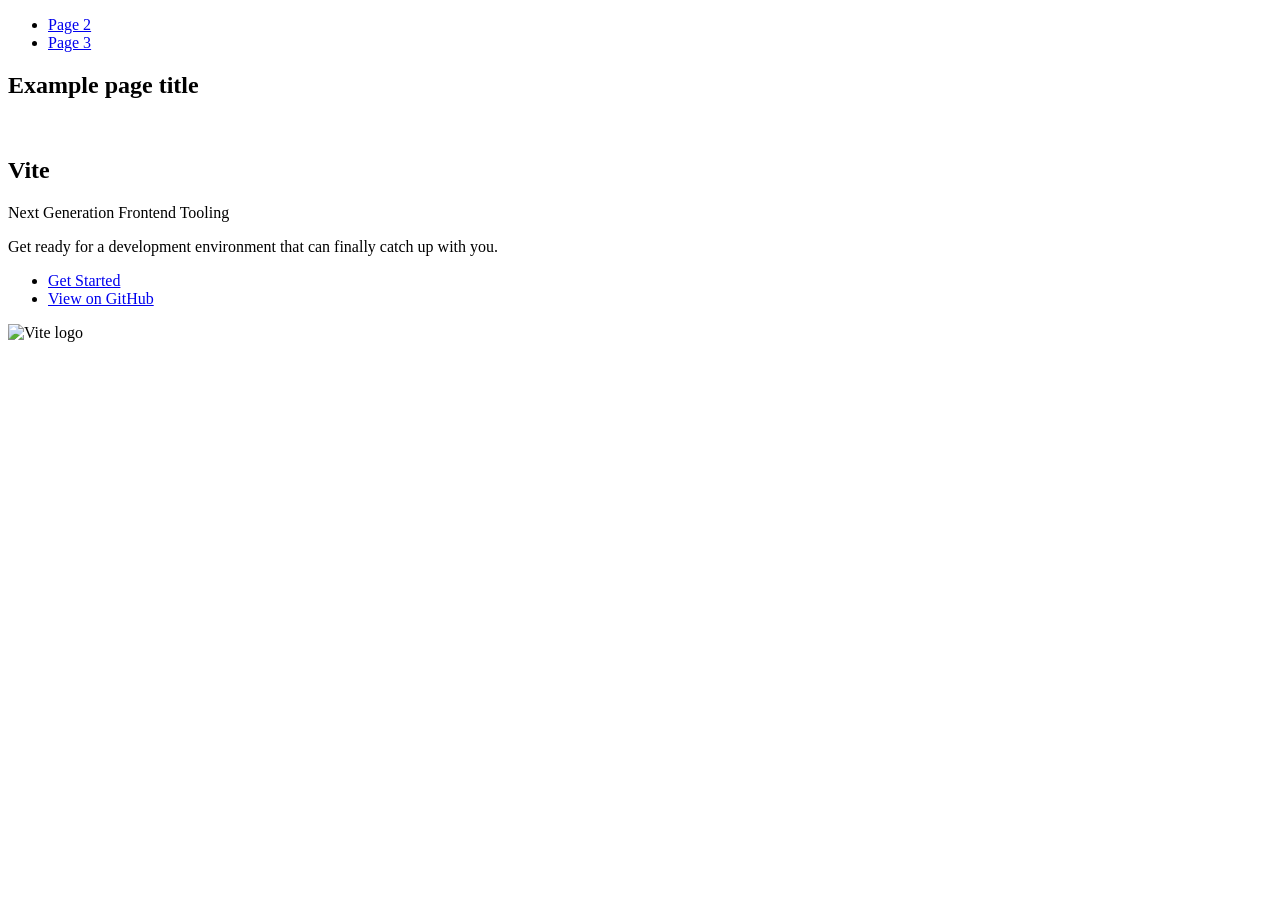
==== index.html @ 6e1667b2 "Deploying to gh-pages from @ Adaptist/goit-js-hw-10@5d0211eef5def0c7d679e7e075104242d61d50d1 🚀" ====
<!DOCTYPE html>
<html lang="en">
  <head>
    <meta charset="UTF-8" />
    <link rel="icon" type="image/svg+xml" href="/goit-js-hw-10/favicon.svg" />
    <meta name="viewport" content="width=device-width, initial-scale=1.0" />
    <title>Vanilla App Template</title>
    
    <script type="module" crossorigin src="/goit-js-hw-10/commonHelpers.js"></script>
    <link rel="stylesheet" href="/goit-js-hw-10/assets/index-10c40100.css">
  </head>
  <body>
    <header class="header">
  <nav class="nav">
    <ul class="nav-list">
      <li class="nav-item">
        <a href="./page-2.html" class="nav-link">Page 2</a>
      </li>

      <li class="nav-item">
        <a href="./page-3.html" class="nav-link">Page 3</a>
      </li>
    </ul>
  </nav>
</header>


    <section>
      <h1>Example page title</h1>
      <!-- Path to images as from index.html file -->
      <img src="/goit-js-hw-10/assets/javascript-8dac5379.svg" alt="" />
    </section>

    <!-- Loads the specified .html file -->
    <section class="vite-promo">
  <div class="container">
    <div class="wrapper">
      <h2 class="title">
        <span class="gradient">Vite</span>
      </h2>
      <p class="text">Next Generation Frontend Tooling</p>
      <p class="tagline">
        Get ready for a development environment that can finally catch up with
        you.
      </p>

      <ul class="actions">
        <li class="action">
          <a
            class="link"
            href="https://vitejs.dev/guide/"
            target="_blank"
            rel="noopener noreferrer"
            >Get Started</a
          >
        </li>
        <li class="action">
          <a
            class="link"
            href="https://github.com/vitejs/vite"
            target="_blank"
            rel="noopener noreferrer"
            >View on GitHub</a
          >
        </li>
      </ul>
    </div>

    <div class="thumb">
      <!-- Path to images as from index.html file -->
      <img
        class="pic"
        src="/goit-js-hw-10/assets/vite-logo-51249ca9.png"
        alt="Vite logo"
        width="640"
        height="640"
      />
    </div>
  </div>
</section>


    
  </body>
</html>
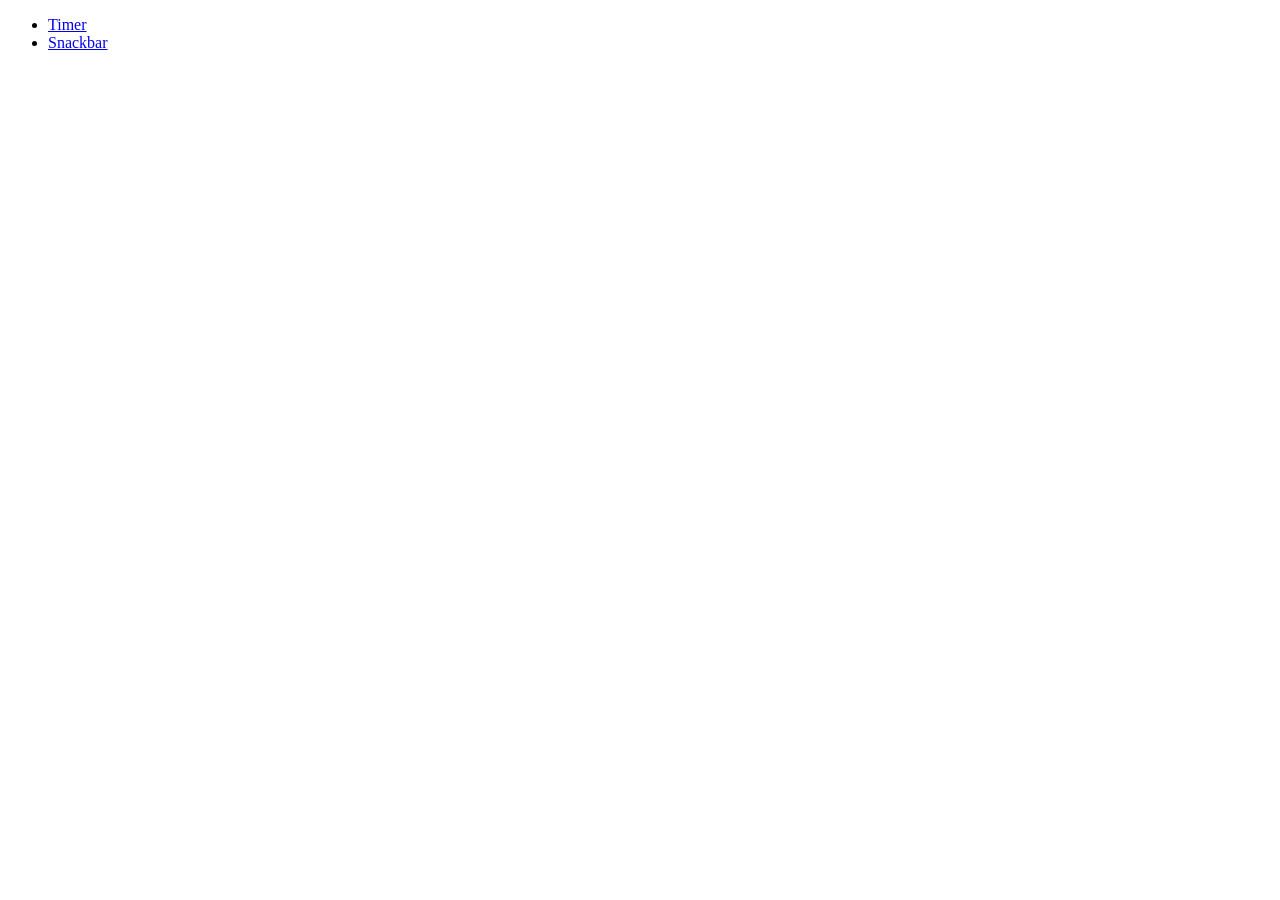
==== commit 3282a04d: "Deploying to gh-pages from @ Adaptist/goit-js-hw-10@0a2306be9405ec7ba3c8831ab5b9b22de5f7c0ad 🚀" ====
--- a/index.html
+++ b/index.html
@@ -6,79 +6,16 @@
     <meta name="viewport" content="width=device-width, initial-scale=1.0" />
     <title>Vanilla App Template</title>
     
-    <script type="module" crossorigin src="/goit-js-hw-10/commonHelpers.js"></script>
-    <link rel="stylesheet" href="/goit-js-hw-10/assets/index-10c40100.css">
+    <script type="module" crossorigin src="/goit-js-hw-10/assets/styles-3c4e11fa.js"></script>
+    <link rel="stylesheet" href="/goit-js-hw-10/assets/styles-d3b5fc92.css">
   </head>
   <body>
-    <header class="header">
-  <nav class="nav">
-    <ul class="nav-list">
-      <li class="nav-item">
-        <a href="./page-2.html" class="nav-link">Page 2</a>
-      </li>
-
-      <li class="nav-item">
-        <a href="./page-3.html" class="nav-link">Page 3</a>
-      </li>
-    </ul>
-  </nav>
-</header>
-
-
-    <section>
-      <h1>Example page title</h1>
-      <!-- Path to images as from index.html file -->
-      <img src="/goit-js-hw-10/assets/javascript-8dac5379.svg" alt="" />
-    </section>
-
-    <!-- Loads the specified .html file -->
-    <section class="vite-promo">
-  <div class="container">
-    <div class="wrapper">
-      <h2 class="title">
-        <span class="gradient">Vite</span>
-      </h2>
-      <p class="text">Next Generation Frontend Tooling</p>
-      <p class="tagline">
-        Get ready for a development environment that can finally catch up with
-        you.
-      </p>
-
-      <ul class="actions">
-        <li class="action">
-          <a
-            class="link"
-            href="https://vitejs.dev/guide/"
-            target="_blank"
-            rel="noopener noreferrer"
-            >Get Started</a
-          >
-        </li>
-        <li class="action">
-          <a
-            class="link"
-            href="https://github.com/vitejs/vite"
-            target="_blank"
-            rel="noopener noreferrer"
-            >View on GitHub</a
-          >
-        </li>
+    <nav>
+      <ul>
+        <li><a href="./1-timer.html">Timer</a></li>
+        <li><a href="./2-snackbar.html">Snackbar</a></li>
       </ul>
-    </div>
-
-    <div class="thumb">
-      <!-- Path to images as from index.html file -->
-      <img
-        class="pic"
-        src="/goit-js-hw-10/assets/vite-logo-51249ca9.png"
-        alt="Vite logo"
-        width="640"
-        height="640"
-      />
-    </div>
-  </div>
-</section>
-
+    </nav>
 
     
   </body>
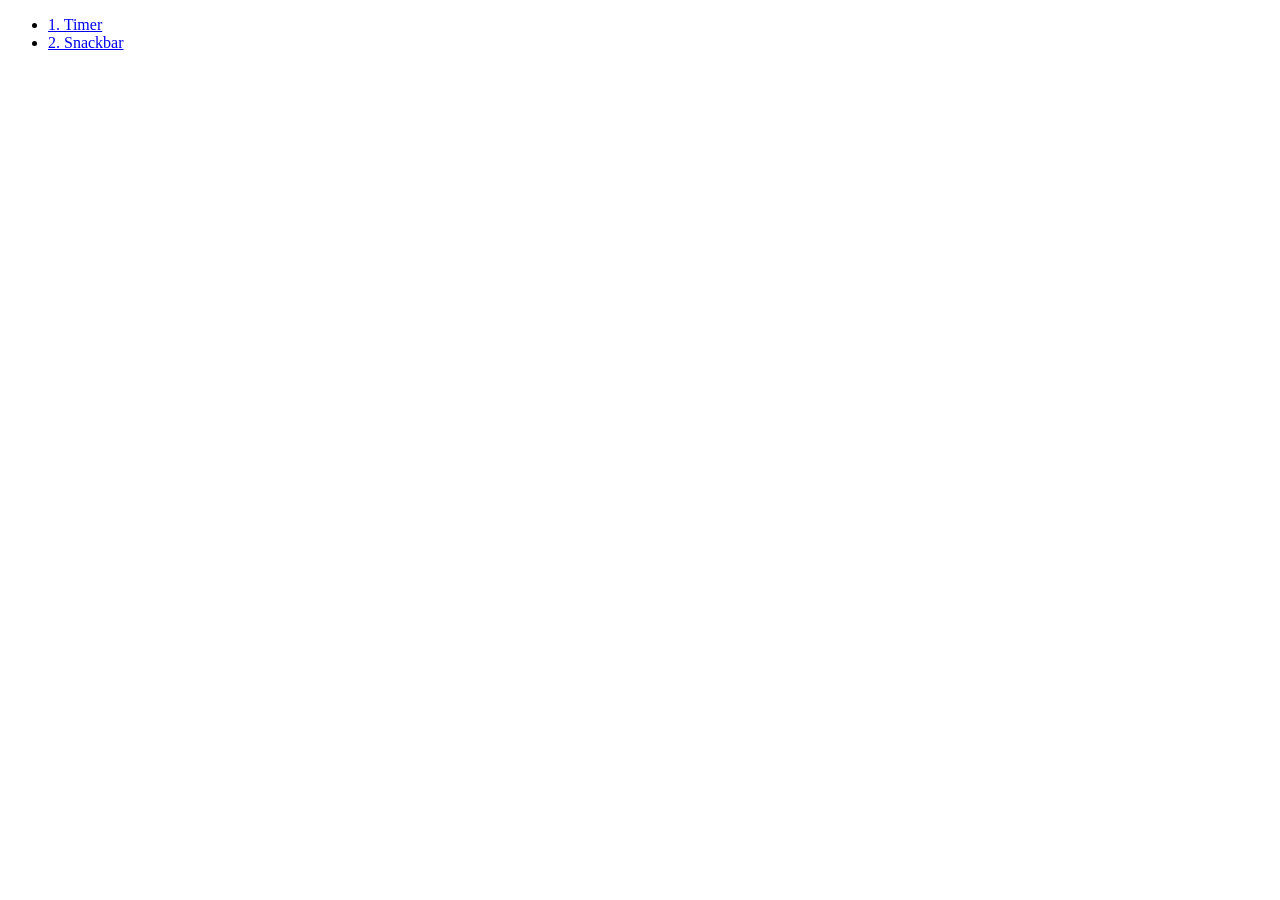
==== commit cfdd304d: "Deploying to gh-pages from @ Adaptist/goit-js-hw-10@515e3f54af73c2565d3fd2aab2b1b797a70b0744 🚀" ====
--- a/index.html
+++ b/index.html
@@ -4,16 +4,16 @@
     <meta charset="UTF-8" />
     <link rel="icon" type="image/svg+xml" href="/goit-js-hw-10/favicon.svg" />
     <meta name="viewport" content="width=device-width, initial-scale=1.0" />
-    <title>Vanilla App Template</title>
+    <title>goit-js-hw-10</title>
     
-    <script type="module" crossorigin src="/goit-js-hw-10/assets/styles-3c4e11fa.js"></script>
-    <link rel="stylesheet" href="/goit-js-hw-10/assets/styles-d3b5fc92.css">
+    <script type="module" crossorigin src="/goit-js-hw-10/assets/styles-cc201f7f.js"></script>
+    <link rel="stylesheet" href="/goit-js-hw-10/assets/styles-c44d41bb.css">
   </head>
   <body>
     <nav>
-      <ul>
-        <li><a href="./1-timer.html">Timer</a></li>
-        <li><a href="./2-snackbar.html">Snackbar</a></li>
+      <ul class="list">
+        <li><a href="./1-timer.html">1. Timer</a></li>
+        <li><a href="./2-snackbar.html">2. Snackbar</a></li>
       </ul>
     </nav>
 
